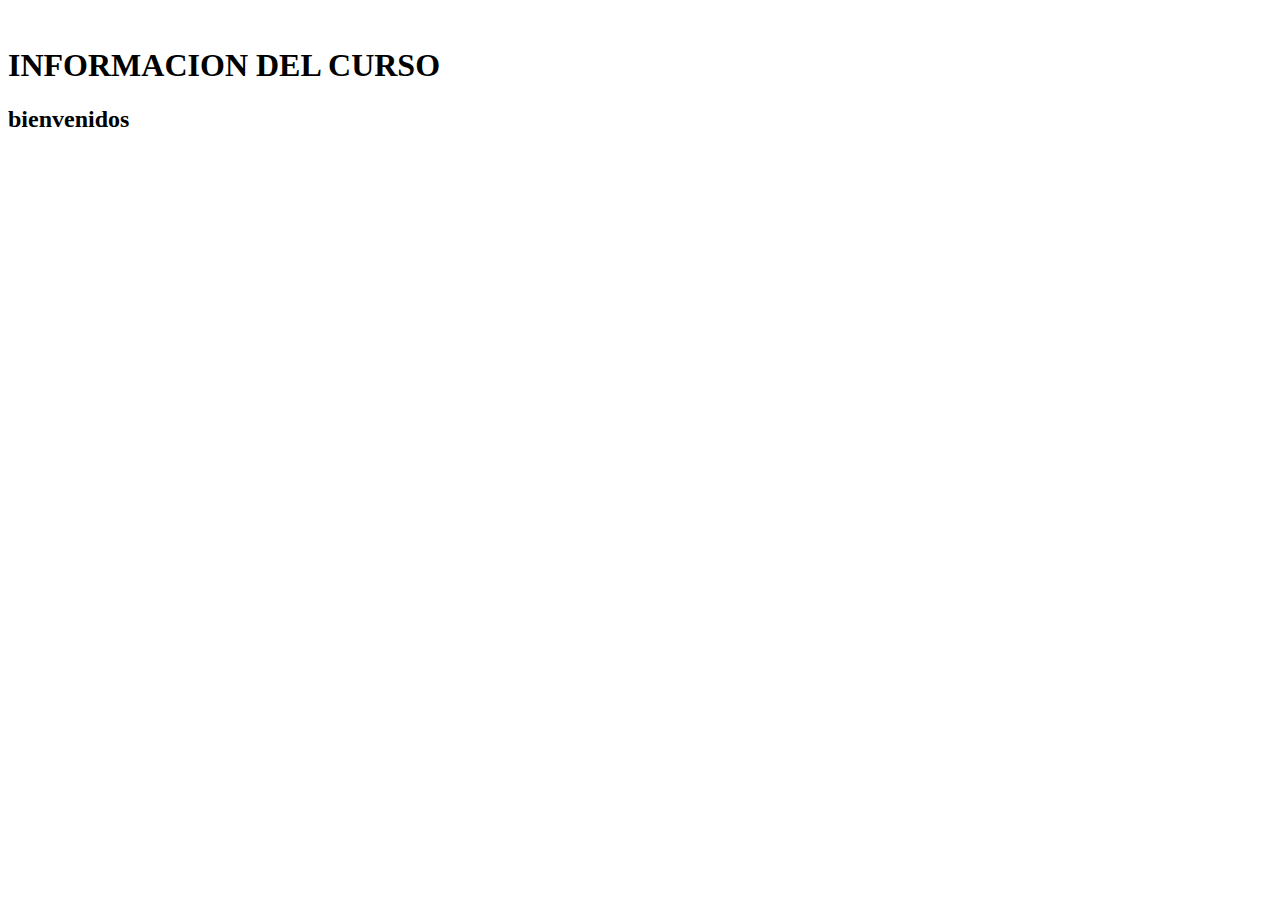
==== INDEX.html @ e398a199 "Pagina web actualizado viernes 21 00" ====
<!DOCTYPE html>
<html lang="en">
<head>
    <meta charset="UTF-8">
    <meta name="viewport" content="width=device-width, initial-scale=1.0">
    <title> INSTITUTO CERTUS</title>
</head>
<body>
    
    <br>

    <h1> INFORMACION DEL CURSO  </h1>

   <h2> bienvenidos </h2>

    


</body>
</html>
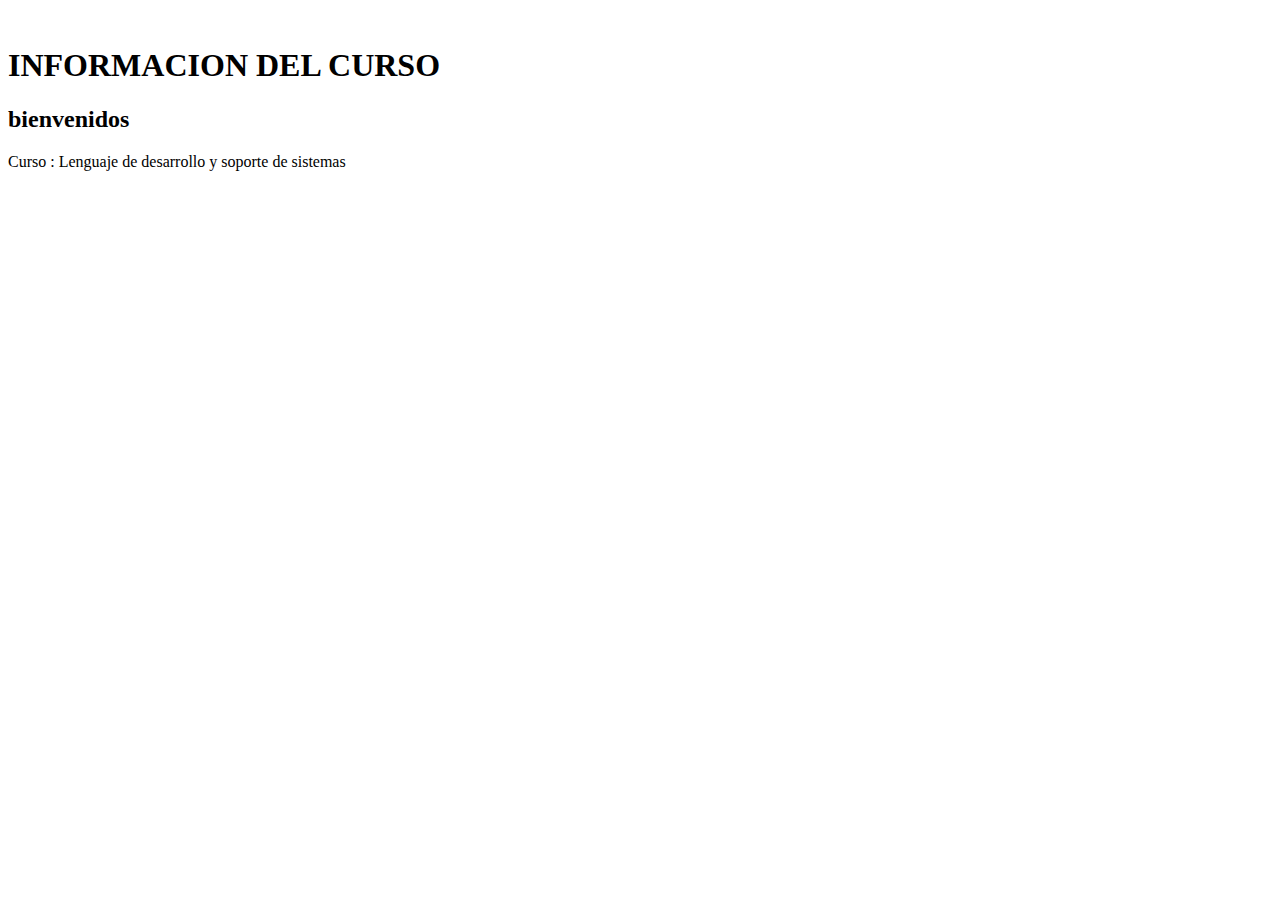
==== commit 042d714c: "VERSION martes 1-04 20:12" ====
--- a/INDEX.html
+++ b/INDEX.html
@@ -13,6 +13,8 @@
 
    <h2> bienvenidos </h2>
 
+   <p > Curso : Lenguaje de desarrollo y soporte de sistemas </p>
+
     
 
 
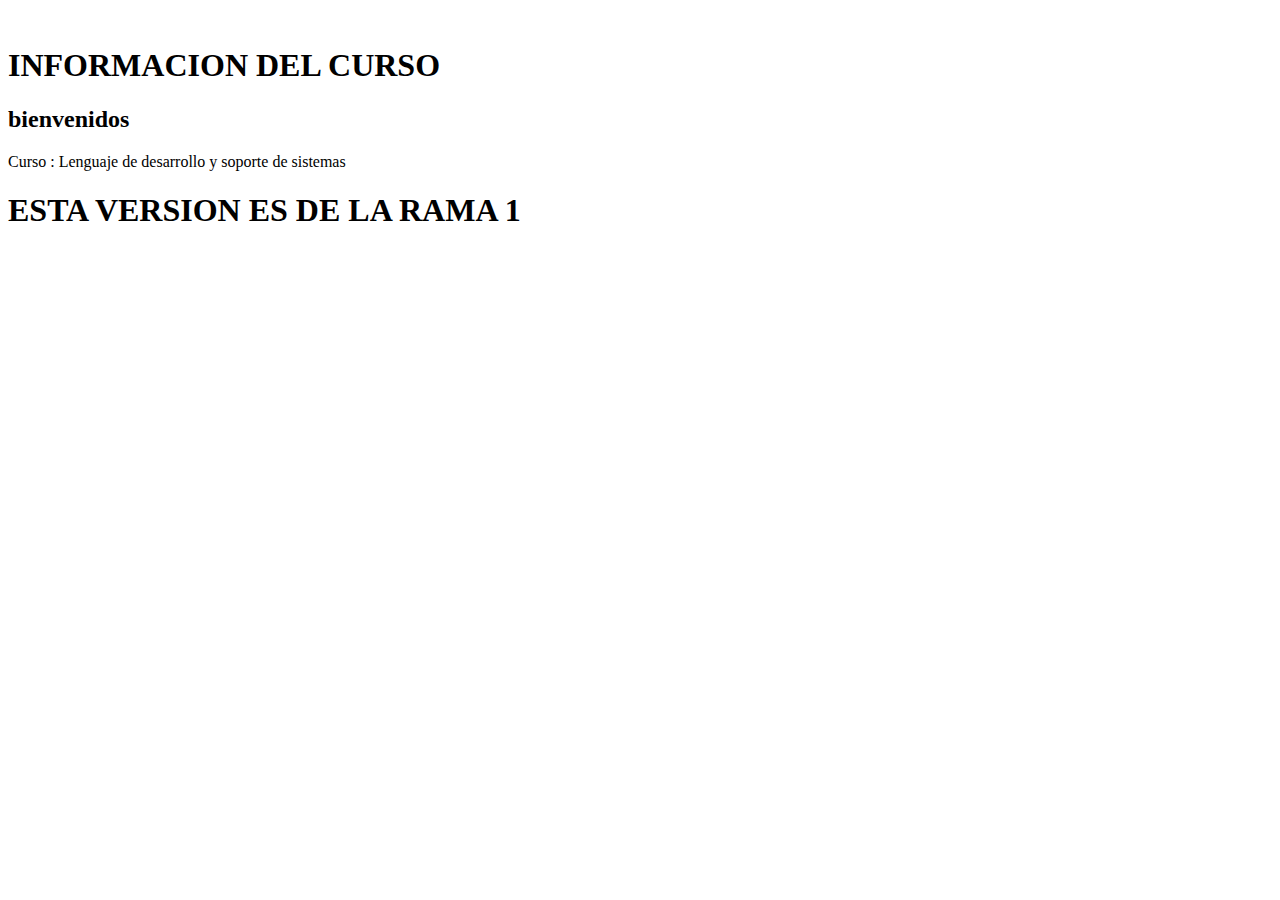
==== commit 1ea80d05: "VERSION RAMAS1 martes 1-04" ====
--- a/INDEX.html
+++ b/INDEX.html
@@ -14,7 +14,10 @@
    <h2> bienvenidos </h2>
 
    <p > Curso : Lenguaje de desarrollo y soporte de sistemas </p>
+   <!--  stage changed sirve para preparar el cambio en desktop
+     y commit para confirmar el cambio en desktop         -->
 
+     <h1> ESTA VERSION ES DE LA RAMA 1   </h1>
     
 
 
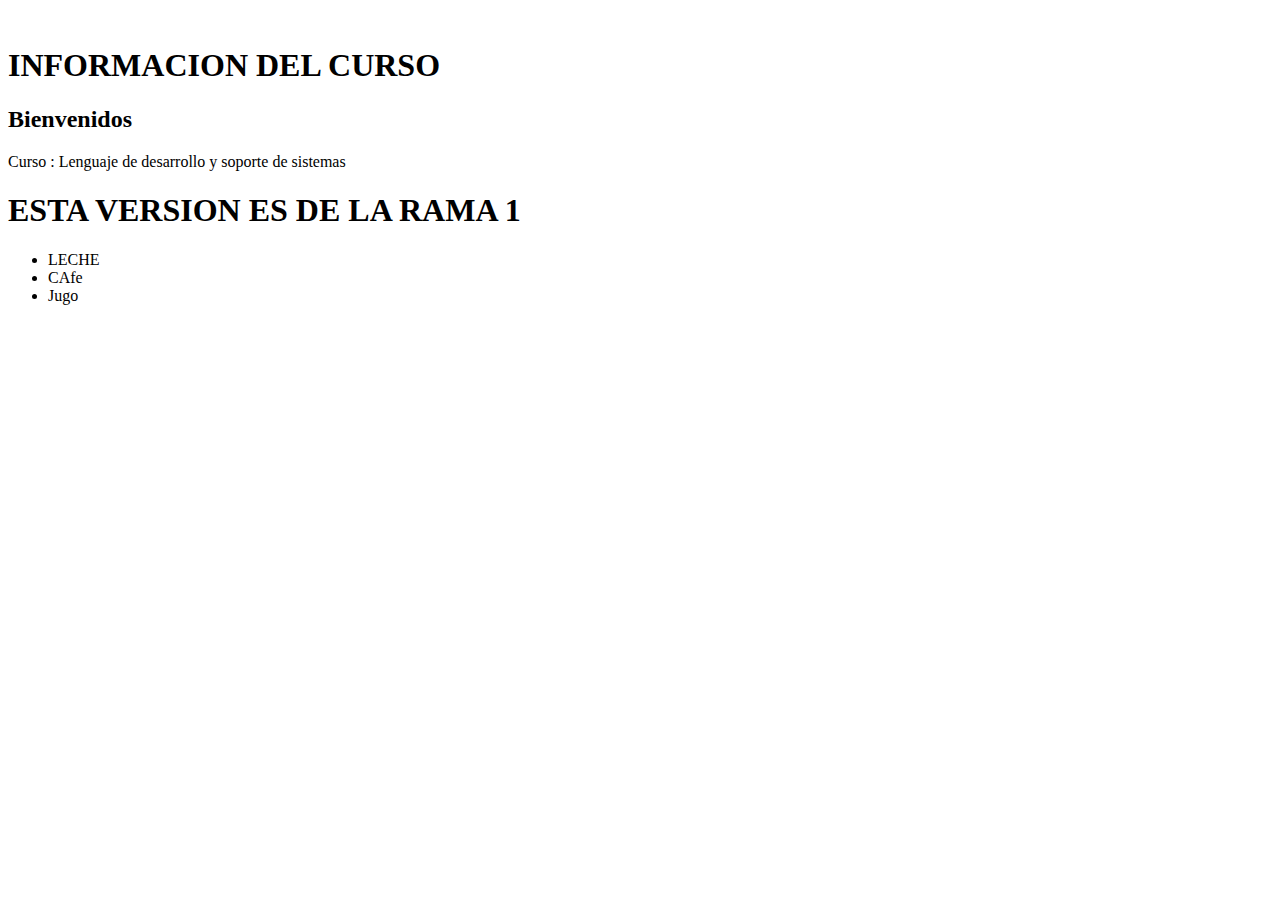
==== commit f33e6902: "VERSION 1 HTML martes 1-04 22 00" ====
--- a/INDEX.html
+++ b/INDEX.html
@@ -9,9 +9,11 @@
     
     <br>
 
-    <h1> INFORMACION DEL CURSO  </h1>
+    <h1> INFORMACION DEL CURSO  
 
-   <h2> bienvenidos </h2>
+    </h1>
+    
+   <h2> Bienvenidos </h2>
 
    <p > Curso : Lenguaje de desarrollo y soporte de sistemas </p>
    <!--  stage changed sirve para preparar el cambio en desktop
@@ -19,7 +21,12 @@
 
      <h1> ESTA VERSION ES DE LA RAMA 1   </h1>
     
+        <ul>
+            <li>LECHE</li>
+            <li>CAfe</li>
+            <li>Jugo</li>
 
+        </ul>
 
 </body>
 </html>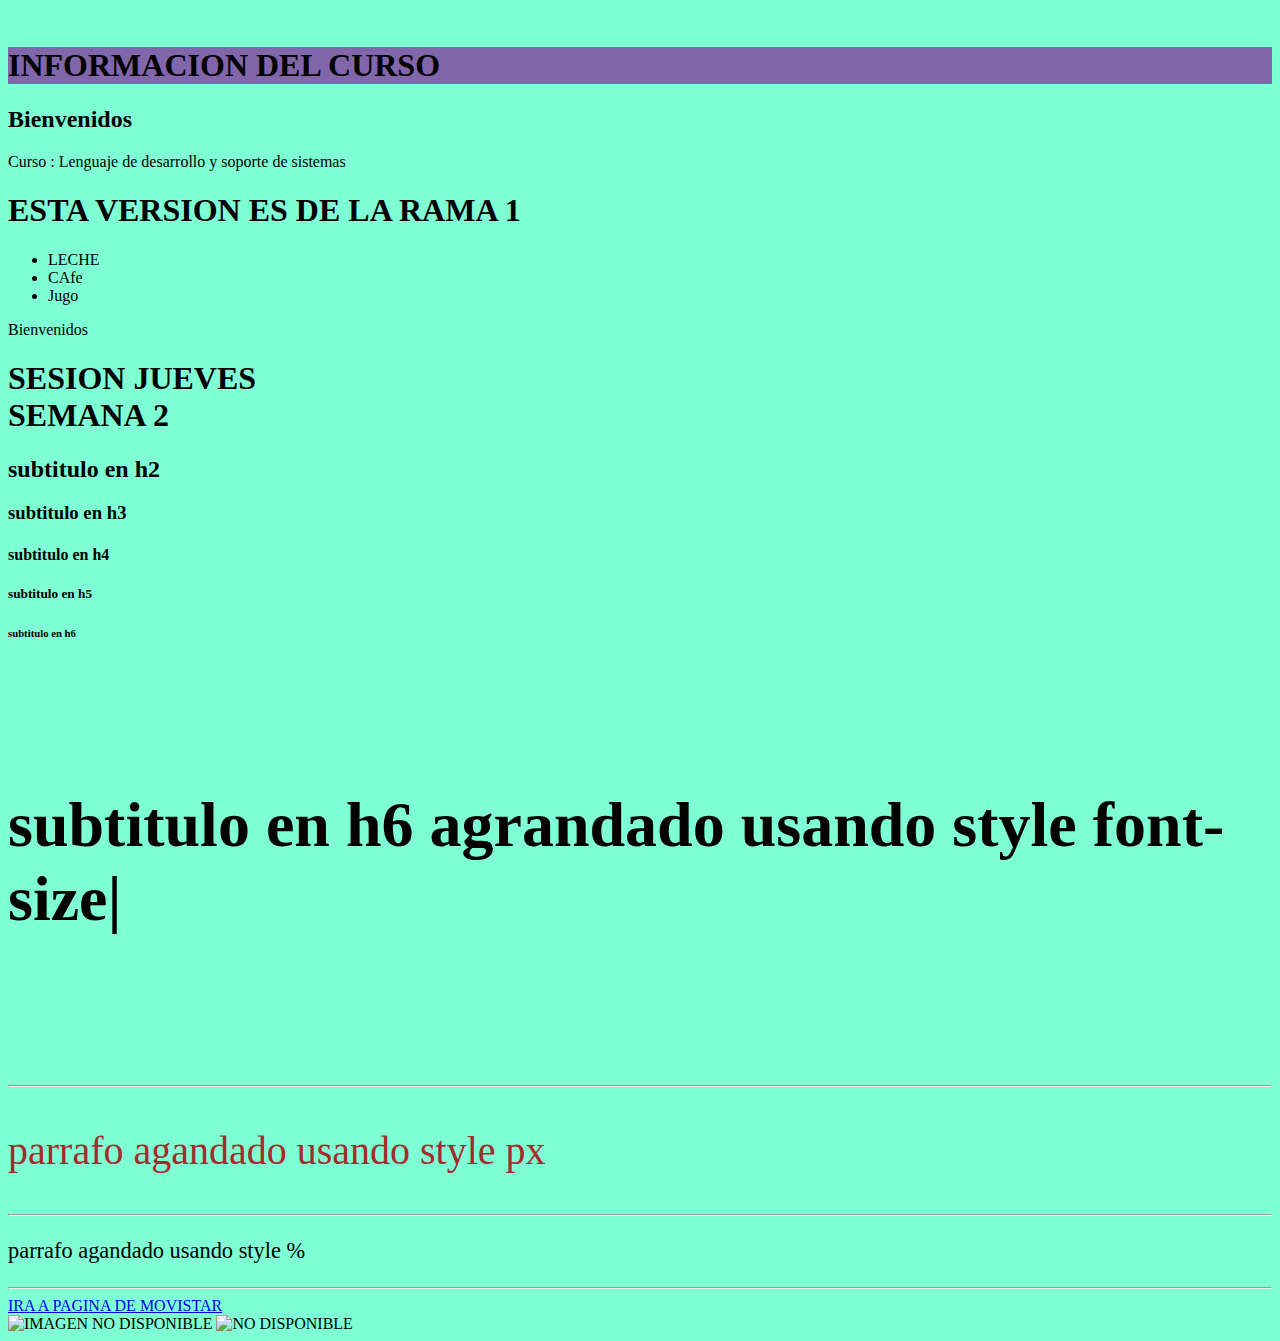
==== commit 5b859121: "VERSION JUEVES03-04 FINAL DE CLASE" ====
--- a/INDEX.html
+++ b/INDEX.html
@@ -5,11 +5,12 @@
     <meta name="viewport" content="width=device-width, initial-scale=1.0">
     <title> INSTITUTO CERTUS</title>
 </head>
-<body>
+<body  style="background-color: aquamarine; "    > 
+    <!-- style es para estetica de cada etiqueta, ene ste caso color de fondo   -->
     
     <br>
 
-    <h1> INFORMACION DEL CURSO  
+    <h1 style="background-color: rgb(129, 102, 172);"     > INFORMACION DEL CURSO  
 
     </h1>
     
@@ -28,5 +29,36 @@
 
         </ul>
 
+       <p> Bienvenidos    </p>
+
+ <h1> SESION JUEVES <br>
+        SEMANA 2  </h1>
+       <h2>  subtitulo en h2   </h2> 
+       <h3>  subtitulo en h3   </h3> 
+       <h4>  subtitulo en h4   </h4> 
+       <h5>  subtitulo en h5   </h5> 
+       <h6>  subtitulo en h6   </h6> 
+
+       <!-- uso de tamaños mediante em , px y %     -->
+       <h6  style="font-size: 4em;"  >  subtitulo en h6  agrandado usando style font-size| </h6> 
+        <hr>
+        <p  style="font-size: 40px; color: brown;    " > parrafo agandado usando style px           </p>
+        <hr>
+        <p  style="font-size: 140%;" > parrafo agandado usando style %           </p>
+        <hr>
+        <!-- uso de lineas horizontales  -->
+
+        <!-- uso de enlaces  -->
+       <a href="https://www.movistar.com.pe/"  target="_blank"   >  IRA A PAGINA DE MOVISTAR </a>
+        <!--  TARGET BLANK PERMITE ABRIR EL ENLACE EN UNA NUEVA PESTAÑA      -->
+
+        <!-- uso de imagenes  -->
+        <br>
+        <img src="ESCUDO1.png" alt="IMAGEN NO DISPONIBLE" width="300px" height="500px">
+        <img src="https://encrypted-tbn0.gstatic.com/images?q=tbn:ANd9GcScSiVgXxiZcJ-C1wysApp8t7P_HBkWiw5M5Q&s"
+         alt="NO DISPONIBLE"
+            width="20%" height="20%"
+            >
+
 </body>
 </html>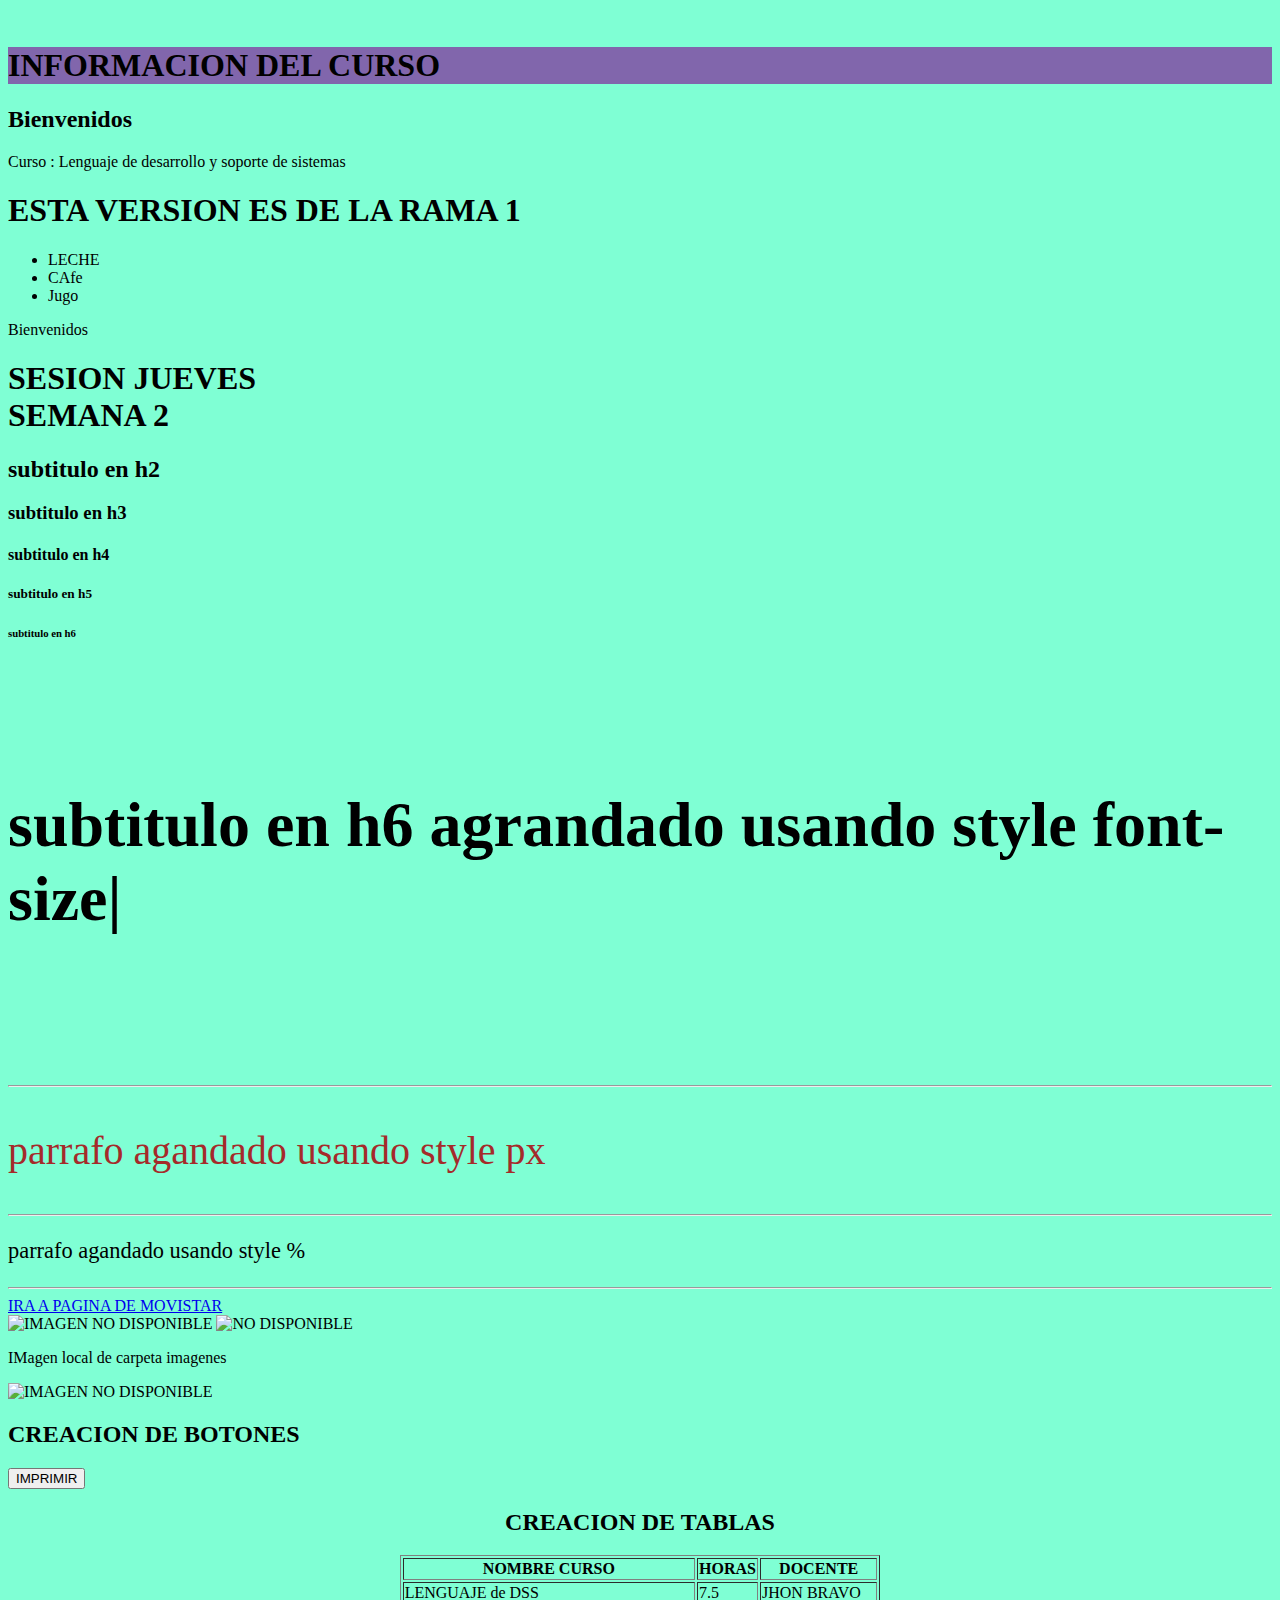
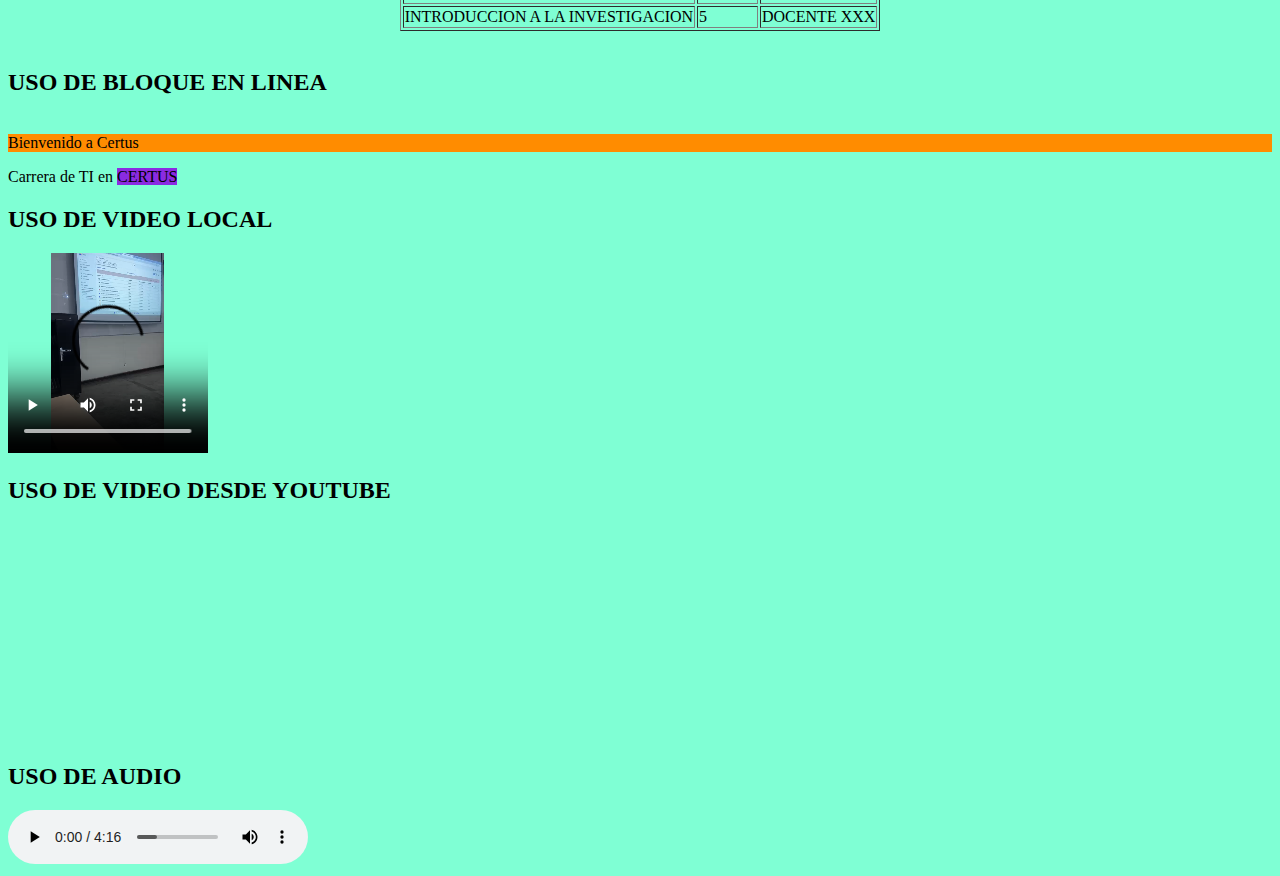
==== commit f758690a: "VERSION VIERNES 4-04 html" ====
--- a/INDEX.html
+++ b/INDEX.html
@@ -54,11 +54,77 @@
 
         <!-- uso de imagenes  -->
         <br>
-        <img src="ESCUDO1.png" alt="IMAGEN NO DISPONIBLE" width="300px" height="500px">
+        <img src="ESCUDO1.jpeg" alt="IMAGEN NO DISPONIBLE" width="300px" height="500px">
+
         <img src="https://encrypted-tbn0.gstatic.com/images?q=tbn:ANd9GcScSiVgXxiZcJ-C1wysApp8t7P_HBkWiw5M5Q&s"
          alt="NO DISPONIBLE"
             width="20%" height="20%"
             >
+        
+        <!-- SESION VIERNES 04-04  -->
+            <p>IMagen local de carpeta imagenes  </p>
+        <img src="C:\Users\DOCENTE-NORTE\Documents\GitHub\JBRAVOS.github.io\imagenes\escudo2.jpg" alt="IMAGEN NO DISPONIBLE" 
+           width="200px" height="300px">
+
+           <h2> CREACION DE BOTONES </h2>
+
+           <button >  IMPRIMIR       </button>
+
+           <h2 align="center"> CREACION DE TABLAS </h2>
+
+            <table border="1"    align="center">
+                <tr>   <!-- fila de titulos-->      
+                        <th>  NOMBRE CURSO      </th>
+                        <th>  HORAS      </th>
+                        <th>  DOCENTE      </th>
+                </tr>
+
+                <tr>   <!-- fila de resgistro 1-->      
+                        <td> LENGUAJE de DSS </td>
+                        <td> 7.5        </td>
+                        <td> JHON BRAVO    </td>
+                </tr>
+                
+                <tr>  <!-- fila de resgistro 2-->      
+                    <td> INTRODUCCION A LA INVESTIGACION    </td>
+                    <td> 5      </td>
+                    <td> DOCENTE XXX       </td>
+
+                </tr>
+            </table>
+                    <br>
+
+            <h2> USO DE BLOQUE EN LINEA   </h2>  
+               <br>
+            <div style="background-color: darkorange;"   > Bienvenido a Certus   </div>
+            
+            <p> Carrera de TI en <span style="background-color: blueviolet;" > 
+                 CERTUS  </span></p>
+
+      
+                 
+        <h2> USO DE VIDEO LOCAL</h2>
+
+        <video src="video2.mp4" controls autoplay height="200px" width="200px"  
+           > VIDEO NO DISPOINIBLE  </video>
+
+        
+        <h2> USO DE VIDEO DESDE YOUTUBE</h2>
+
+        <iframe width="360" height="215" src="https://www.youtube.com/embed/FXhkmCQ5OGw?si=08mjXI7-Q-v4vNoP" 
+             title="YouTube video player" frameborder="0" 
+             allow="accelerometer; autoplay; clipboard-write; encrypted-media; gyroscope; picture-in-picture; web-share"
+              referrerpolicy="strict-origin-when-cross-origin" allowfullscreen>
+          </iframe>
+        
+          <h2> USO DE AUDIO</h2>
+          <audio src="musica1.mp3"  controls loop autoplay> AUDIO NO SOPORTADO   </audio>
+
+
+
+
+
+
 
 </body>
 </html>